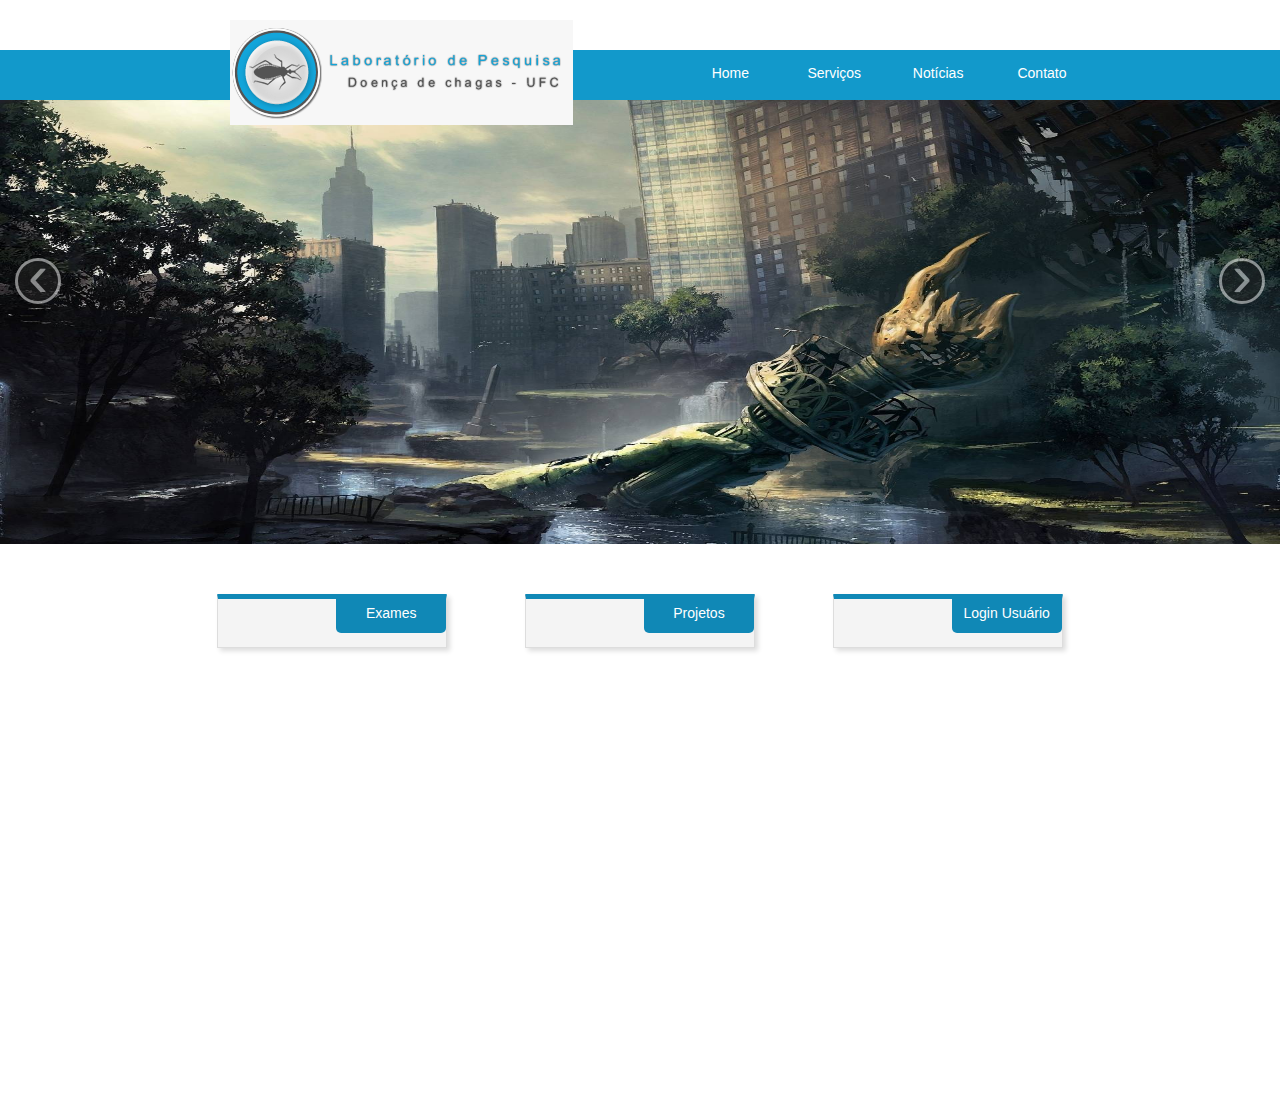
==== index.html @ e7988f27 "jehny-> Início Site LPD" ====
<!DOCTYPE html>
<html>
<head>
<meta http-equiv="Content-Type" content="text/html; charset=UTF-8">
<link href="css/bootstrap.css" rel="stylesheet" media="screen">
<link href="css/ldp.css" rel="stylesheet" media="screen">
<script src="js/jquery-2.0.3.min.js"></script>
<script src="js/bootstrap.min.js"></script>
<script src="js/ldp.js"></script>
</head>
<body>
	<div id="conteudo">
		<header>
			<div class="beforeHeader">
			
			</div>
			<div id="menu">
				<h1 class="logoTopo"><a href=""><img src="img/logo_LDP.png" alt="" /></a></h1>
				<ul class="inline">
					<li><a href="">Home</a></li>
					<li><a href="">Serviços</a></li>
					<li><a href="">Notícias</a></li>
					<li><a href="">Contato</a></li>
				</ul>
			</div>
		</header>
		<div id="banner" class="carousel slide">
			<!-- Itens de carousel -->
			<div class="carousel-inner">
			    <div class="active item">
			    	<img alt="Banner 1" src="img/img1.jpg">
			    </div>
			    <div class="item">
			    	<img alt="Banner 2" src="img/img2.jpg">
			    </div>
		    	<div class="item">
		    		<img alt="Banner 3" src="img/img3.jpg">
		    	</div>
		  	</div>
		  	<!-- Navegador do carousel -->
			  <a class="carousel-control left" href="#banner" data-slide="prev">&lsaquo;</a>
			  <a class="carousel-control right" href="#banner" data-slide="next">&rsaquo;</a>
		</div>
	    <div id="pagina">
	    	<div id="firstLine" class="row-fluid">
	    		<ul class="inline">
	    			<li class="span4"> 
	    				<div class="thumbnail">
	    					<div class="labelParticoes">
	    						<h5>Exames</h5>
	    					</div>
	    					
	    				</div> 
	    			</li>
	    			<li class="span4"> 
	    				<div class="thumbnail">
	    					<div class="labelParticoes">
	    						<h5>Projetos</h5>
	    					</div>
	    				</div> 
	    			</li>
	    			<li class="span4"> 
	    				<div class="thumbnail">
	    					<div class="labelParticoes">
	    						<h5>Login Usuário</h5>
	    					</div>
	    				</div>
	    			</li>
				</ul>
	    	</div>
	    	<div id="secondLine">
	    	
	    	</div>
	    	<div id="thirdLine">
	    	
	    	</div>
	    	
	    </div>
    </div>
</body>
</html>
---- css/ldp.css ----
@CHARSET "UTF-8";

html,body {
	padding: 0;
	margin: 0;
	height: 100%;
}

body {
	padding-bottom: 0;
	padding: 0;
	margin: 0;
}

#conteudo {
	position: relative;
	min-height: 100%;
}

#pagina {
	position: relative;
	height: 500px;
	width: 904px;
	margin: 50px auto;
	display: block;
}

.beforeHeader {
	height: 50px;
	top: 30px;
}

header {
	width: 100%;
	position: relative;
}

.logoTopo{
	margin-left: 18%;
	margin-top: -30px;
	position: absolute;
	overflow: hidden;
	z-index: 9999;
}

#menu {
	width: 100%;
	height: 50px;
	background: #1299CB;
	text-align: right;
}

#menu ul {
	height: 50px;
	width: 904px;
	margin: auto;
}

#menu li {
	height: 40px;
	width: 90px;
	text-align: center;
	padding-top: 13px;
}

#menu li a {
	color: white;
	padding: 15px 15px 20px 15px;
}

#menu li a:hover {
	text-decoration: none;
	background: #1088B6;
	height: 40px;
	width: 60px;
}

.setaMenu {
	background: url(../img/setaMenu.png) no-repeat center bottom;
}

#banner {
	width: 100%;
}

.carousel .item > img {
  height: 444px;
  width: 100%;
}

#firstLine .thumbnail{
	width: 220px;
	margin: auto;
	background-color: #F4F4F4;
	-webkit-border-radius: 1px;
	-moz-border-radius: 1px;
	border-radius: 1px;
	-webkit-box-shadow: 3px 3px 5px #DDDDDD;
	-moz-box-shadow: 3px 3px 5px #DDDDDD;
	box-shadow: 3px 3px 5px #DDDDDD;
	border-top: solid 5px #1088B6;
	overflow: hidden;
}

.labelParticoes{
	position: relative;
	float: right;
	background-color: #1088B6;
	margin: -10px -4px 10px 0px;
	-webkit-border-radius: 5px;
	-moz-border-radius: 5px;
	border-radius: 5px;
}

.labelParticoes h5{
	text-align: center;
	color: white;
	font-weight: normal;
	width: 90px;
	margin: 10px;
}

#secondLine {
	
}

#thirdLine {
	
}
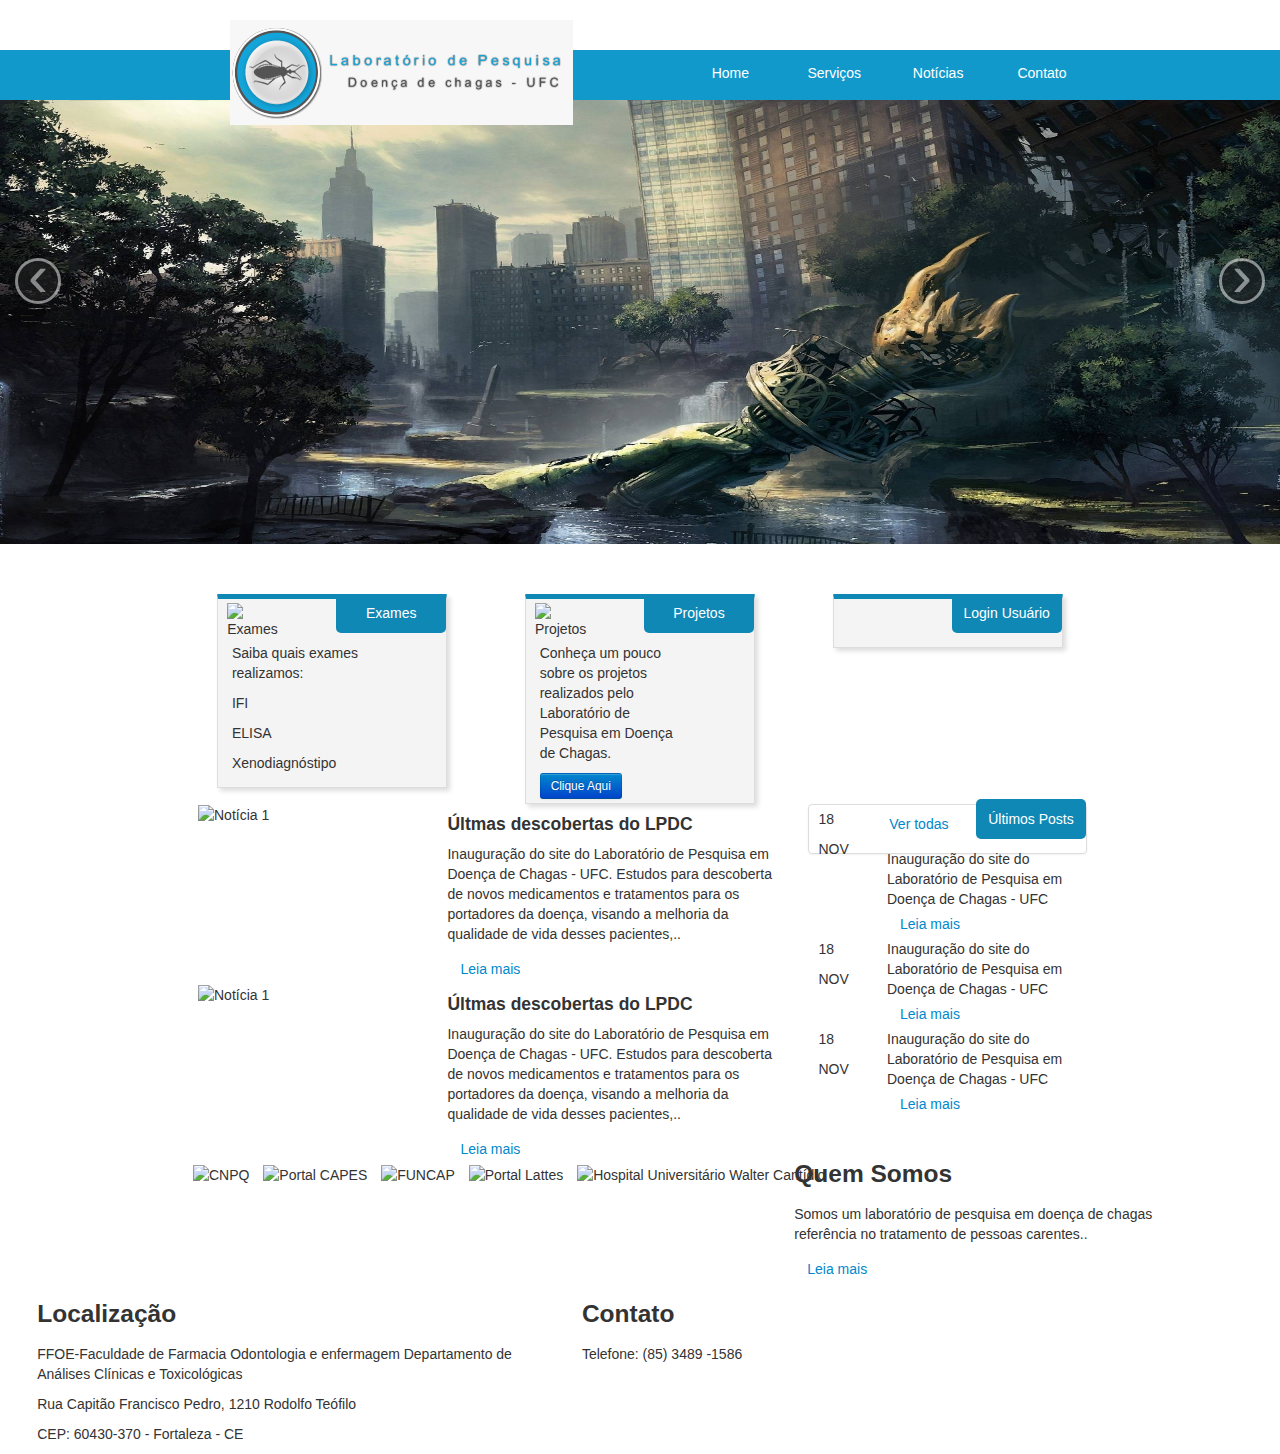
==== commit 9d62cdab: "jehny-> adicionando mais conteúdo" ====
--- a/index.html
+++ b/index.html
@@ -4,9 +4,13 @@
 <meta http-equiv="Content-Type" content="text/html; charset=UTF-8">
 <link href="css/bootstrap.css" rel="stylesheet" media="screen">
 <link href="css/ldp.css" rel="stylesheet" media="screen">
+<link href="css/fontes.css" rel="stylesheet" media="screen">
 <script src="js/jquery-2.0.3.min.js"></script>
 <script src="js/bootstrap.min.js"></script>
 <script src="js/ldp.js"></script>
+
+<link rel="shortcut icon" href="img/logo.png" />
+
 </head>
 <body>
 	<div id="conteudo">
@@ -49,7 +53,17 @@
 	    					<div class="labelParticoes">
 	    						<h5>Exames</h5>
 	    					</div>
-	    					
+	    					<div class="textoCaixas">
+	    						<ul class="inline">
+	    							<li class="span4"> <img src="img/img_exames.png" alt="Exames" title="Exames" /></li>
+	    							<li class="span8"> 
+	    								<p class="open_regular font13 colorTextGray">Saiba quais exames realizamos:</p>
+    									<p class="open_regular backgroudWhite font14 colorText">IFI</p>
+    									<p class="open_regular backgroudWhite font14 colorText">ELISA</p>
+    									<p class="open_regular backgroudWhite font14 colorText">Xenodiagnóstipo</p>
+	    							</li>
+	    						</ul>
+	    					</div>
 	    				</div> 
 	    			</li>
 	    			<li class="span4"> 
@@ -57,6 +71,15 @@
 	    					<div class="labelParticoes">
 	    						<h5>Projetos</h5>
 	    					</div>
+	    					<div class="textoCaixas">
+	    						<ul class="inline">
+	    							<li class="span4"> <img src="img/img_projeto.png" alt="Projetos" title="Projetos" /></li>
+	    							<li class="span8"> 
+										<p class="open_regular font13 colorTextGray">Conheça um pouco sobre os projetos realizados pelo Laboratório de Pesquisa em Doença de Chagas.</p>
+										<a href="#" class="btn btn-small btn-primary btnStyle">Clique Aqui</a>
+									</li>
+	    						</ul>
+	    					</div>
 	    				</div> 
 	    			</li>
 	    			<li class="span4"> 
@@ -68,14 +91,142 @@
 	    			</li>
 				</ul>
 	    	</div>
-	    	<div id="secondLine">
+	    	<div id="secondLine" class="row-fluid">
+	    		<ul class="inline">
+	    			<li	class="span8">
+	    				<ul class="inline ulInsideLi">
+	    					<li class="span5"> <img src="img/img_noticia1.png" alt="Notícia 1" title="Notícia 1" /></li>
+	    					<li class="span7"> 
+		    					<h4 class="open_light colorTexBlue">Últmas descobertas do LPDC</h4>
+								<p class="open_regular font12 colorTextGray"> Inauguração do site do Laboratório de Pesquisa em Doença 
+									de Chagas - UFC. Estudos para descoberta de novos medicamentos e 
+									tratamentos para os portadores da doença, visando a melhoria da qualidade 
+									de vida desses pacientes,..
+								</p>
+								<a href="#" class="btn btn-link linkStyle">Leia mais</a>
+							</li>
+						</ul>
+						<ul class="inline ulInsideLi">
+							<li class="span5"> <img src="img/img_noticia1.png" alt="Notícia 1" title="Notícia 1" /></li>
+	    					<li class="span7"> 
+		    					<h4 class="open_light colorTexBlue">Últmas descobertas do LPDC</h4>
+								<p class="open_regular font12 colorTextGray"> Inauguração do site do Laboratório de Pesquisa em Doença 
+									de Chagas - UFC. Estudos para descoberta de novos medicamentos e 
+									tratamentos para os portadores da doença, visando a melhoria da qualidade 
+									de vida desses pacientes,..
+								</p>
+								<a href="#" class="btn btn-link linkStyle">Leia mais</a>
+							</li>
+	    				</ul>
+					</li>
+	    			<li	class="span4"> 
+						<div class="thumbnail">
+	    					<div class="labelParticoes">
+	    						<h5>Últimos Posts</h5>
+	    					</div>
+	    					<div class="textoCaixas">
+		    					<ul class="inline ulPost">
+		    						<li class="span3">
+										<p class="backgroundBlueDark colorTextWhite open_regular font16 dataPostStyleDia">18</p>
+										<p class="backgroundBlueWhite colorTextWhite open_regular font16 dataPostStyleMes">NOV</p>
+									</li>
+		    						<li class="span9 open_regular font12 colorTextGray">
+		    							Inauguração do site do Laboratório de Pesquisa em Doença 
+		    							de Chagas - UFC
+		    							<a href="#" class="btn btn-link linkStylePost">Leia mais</a>
+		    						</li>
+		    					</ul>
+		    					
+		    					<ul class="inline ulPost">
+		    						<li class="span3">
+										<p class="backgroundBlueDark colorTextWhite open_regular font16 dataPostStyleDia">18</p>
+										<p class="backgroundBlueWhite colorTextWhite open_regular font16 dataPostStyleMes">NOV</p>
+									</li>
+		    						<li class="span9 open_regular font12 colorTextGray">
+		    							Inauguração do site do Laboratório de Pesquisa em Doença 
+		    							de Chagas - UFC
+		    							<a href="#" class="btn btn-link linkStylePost">Leia mais</a>
+		    						</li>
+		    					</ul>
+		    					
+		    					<ul class="inline ulPost">
+		    						<li class="span3">
+										<p class="backgroundBlueDark colorTextWhite open_regular font16 dataPostStyleDia">18</p>
+										<p class="backgroundBlueWhite colorTextWhite open_regular font16 dataPostStyleMes">NOV</p>
+									</li>
+		    						<li class="span9 open_regular font12 colorTextGray">
+		    							Inauguração do site do Laboratório de Pesquisa em Doença 
+		    							de Chagas - UFC
+		    							<a href="#" class="btn btn-link linkStylePost">Leia mais</a>
+		    						</li>
+		    					</ul>
+		    					
+		    					<p> <a href="#" class="btn btn-link linkStylePost">Ver todas</a> </p>
+	    					</div>
+	    				</div>
+					</li>
+	    			
+	    		</ul>
+	    	</div>
+	    	<div id="carrosel">
+	    		<ul class="inline">
+	    			<li><img src="img/cnpq.png" alt="CNPQ" title="CNPQ" /></li>
+	    			<li><img src="img/portal_capes.png" alt="Portal CAPES" title="Portal CAPES" /></li>
+	    			<li><img src="img/funcap.png" alt="FUNCAP" title="FUNCAP" /></li>
+	    			<li><img src="img/lattes.png" alt="Portal Lattes" title="Portal Lattes" /></li>
+	    			<li><img src="img/ufc_hospital.png" alt="Hospital Universitário Walter Cantídio" title="Hospital Universitário Walter Cantídio" /></li>
+	    		</ul>
+	    	</div>
+	    </div>  <!-- Fim da Div de Página -->
+	    
+	    <footer>
+	    	<div class="dadosFooter row-fluid">
+	    		<ul class="inline">
+		    		<li class="span4 arrow-left">
+		    			<ul class="inline">
+		    				<li class="span12 liInside">
+		    					<h3 class="open_semibold font20">Quem Somos</h3>
+				    			<p class="colorTextGrayDark open_regular font12">
+				    				Somos um laboratório de pesquisa em doença de chagas referência 
+				    				no tratamento de pessoas carentes..
+				    			</p>
+				    			<a href="#" class="btn btn-link linkStyleFooter font12">Leia mais</a>
+		    				</li>
+		    			</ul>
+					</li>
+		    		<li class="span5 arrow-left"> 
+		    			<ul class="inline">
+		    				<li class="span12 liInside2">
+		    					<h3 class="open_semibold font20">Localização</h3>
+				    			<p class="colorTextGrayDark open_regular font12">
+				    				FFOE-Faculdade de Farmacia Odontologia e enfermagem 
+				    				Departamento de Análises Clínicas e Toxicológicas
+				    			</p>
+				    			
+				    			<p class="colorTextGrayDark open_regular font12">
+				    				Rua Capitão Francisco Pedro, 1210 Rodolfo Teófilo
+				    			</p>
+				    			<p class="colorTextGrayDark open_regular font12">
+				    				CEP: 60430-370 - Fortaleza - CE 
+				    			</p>
+		    				</li>
+		    			</ul>
+		    		</li>
+		    		<li class="span3">
+		    			<ul class="inline">
+		    				<li class="span12 liInside3">
+		    					<h3 class="open_semibold font20">Contato </h3>
+								<p class="colorTextGrayDark open_regular font12">
+									Telefone: (85) 3489 -1586
+								</p>
+		    				</li>
+		    			</ul>
+					</li>
+		    	
+		    	</ul>
+	    	</div>
 	    	
-	    	</div>
-	    	<div id="thirdLine">
-	    	
-	    	</div>
-	    	
-	    </div>
-    </div>
+	    </footer>
+    </div> <!-- Fim da Div de Conteúdo -->
 </body>
 </html>--- a/css/fontes.css
+++ b/css/fontes.css
@@ -0,0 +1 @@
+@CHARSET "UTF-8";
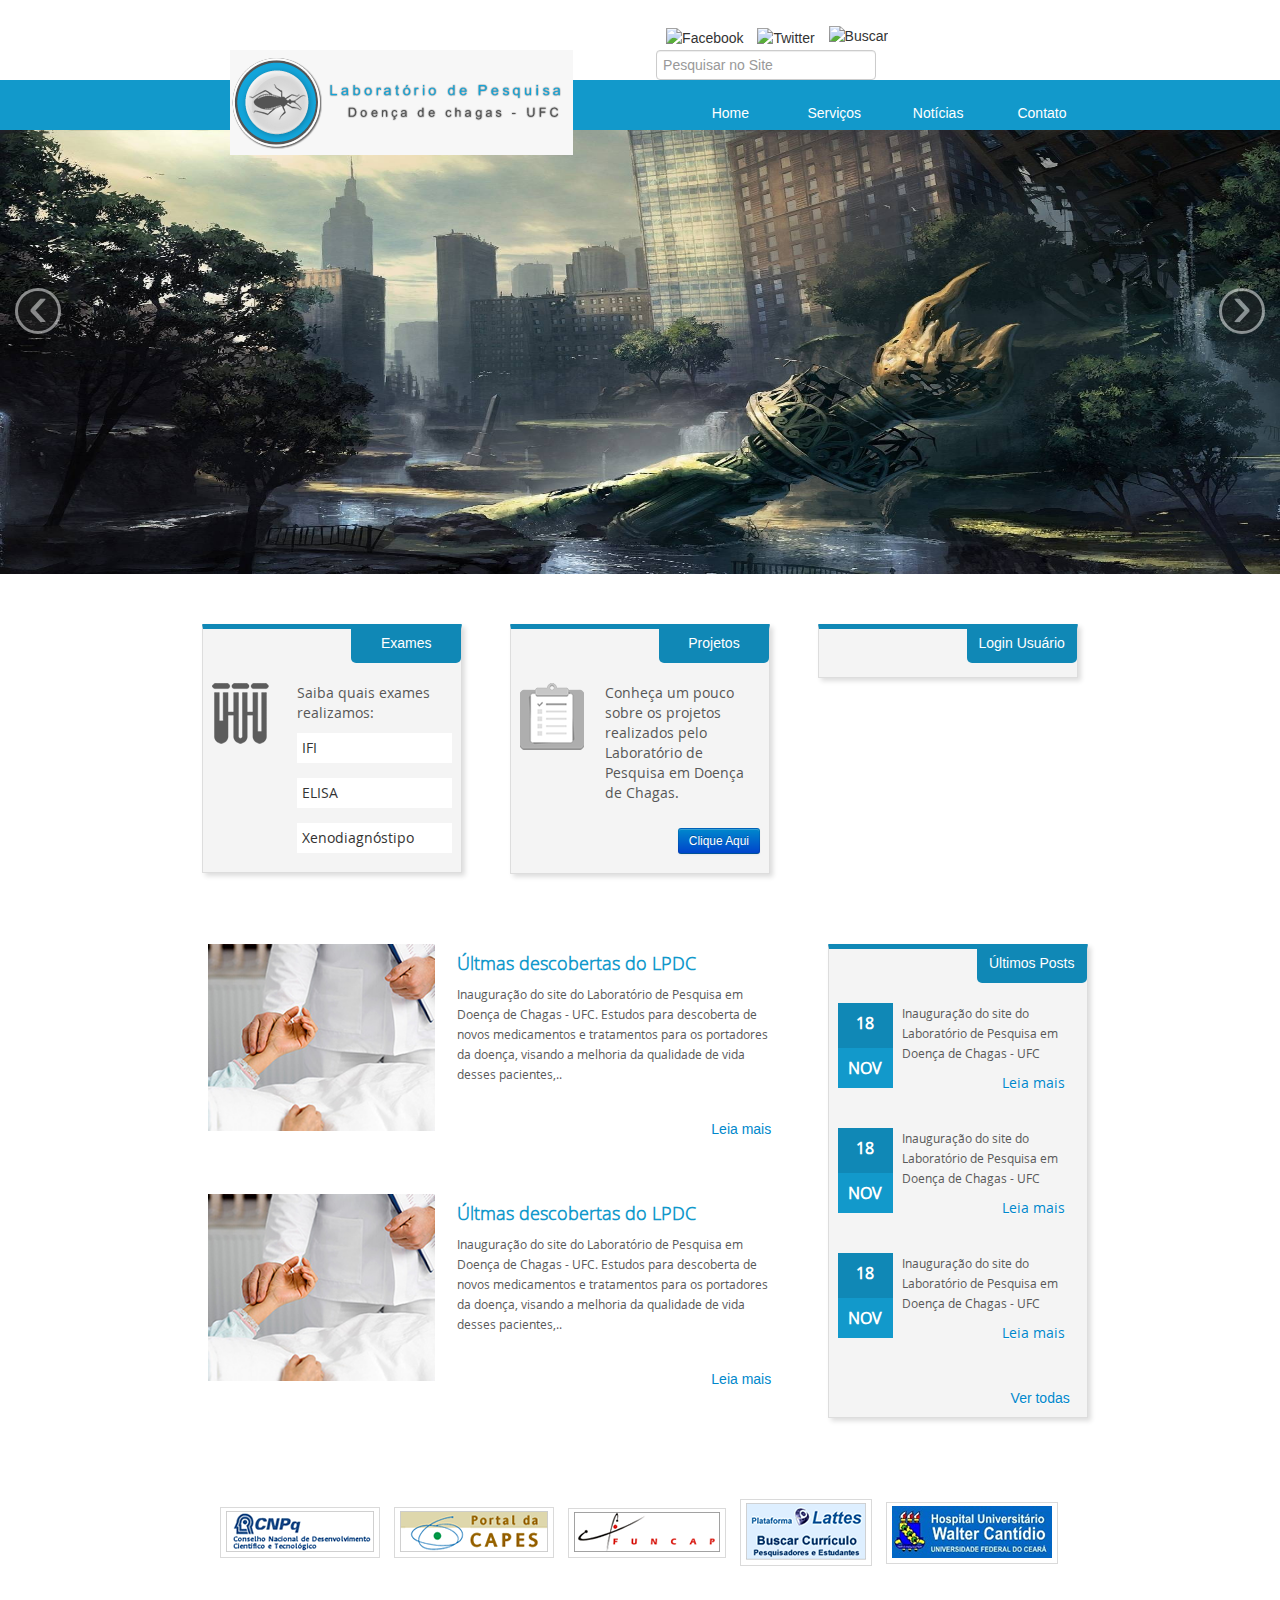
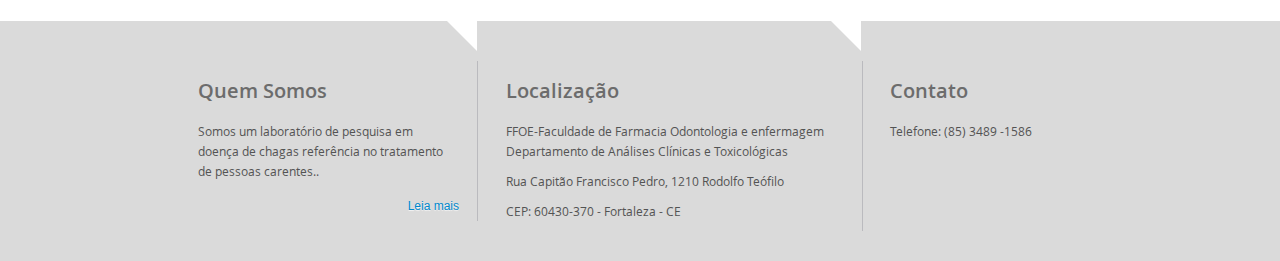
==== commit b89f9109: "Jehny-> Teminando fase estática" ====
--- a/index.html
+++ b/index.html
@@ -16,7 +16,17 @@
 	<div id="conteudo">
 		<header>
 			<div class="beforeHeader">
-			
+				<div id="redeSociais" class="row-fluid">
+					<ul class="inline">
+						<li class="span6"></li>
+						<li class="span6 searchLi">
+							<img src="img/face.png" alt="Facebook" title="Facebook" class="social" />
+							<img src="img/twitter.png" alt="Twitter" title="Twitter" class="social" />
+							<img src="img/search.png" alt="Buscar" title="Buscar" class="searchImg" />
+							<input type="text" placeholder="Pesquisar no Site">
+						</li>
+					</ul>
+				</div>
 			</div>
 			<div id="menu">
 				<h1 class="logoTopo"><a href=""><img src="img/logo_LDP.png" alt="" /></a></h1>
--- a/css/ldp.css
+++ b/css/ldp.css
@@ -19,7 +19,6 @@
 
 #pagina {
 	position: relative;
-	height: 500px;
 	width: 904px;
 	margin: 50px auto;
 	display: block;
@@ -28,6 +27,30 @@
 .beforeHeader {
 	height: 50px;
 	top: 30px;
+	margin-top: 30px;
+	width: 82%;
+}
+.social {
+	width: 33px !important;
+	margin-left: 10px !important;
+	margin-top: -7px;
+}
+
+.searchLi{
+	margin-left: 10px !important;
+}
+
+.searchImg {
+	height: 30px;
+	margin-top: -10px;
+	margin-right: -5px;
+	margin-left: 10px;
+}
+
+#redeSociais {
+	position: relative;
+	float: right;
+	width: 800px;
 }
 
 header {
@@ -89,7 +112,7 @@
 }
 
 #firstLine .thumbnail{
-	width: 220px;
+	width: 250px;
 	margin: auto;
 	background-color: #F4F4F4;
 	-webkit-border-radius: 1px;
@@ -120,10 +143,169 @@
 	margin: 10px;
 }
 
+.textoCaixas {
+	margin-top: 50px;
+}
+
+.col1{
+	
+}
+
+.col2{
+	
+}
+
 #secondLine {
-	
+	margin-top: 70px;
+	margin-left: 10px;
+	margin-bottom: 50px;
+}
+
+#secondLine .thumbnail{
+	width: 250px;
+	margin: auto;
+	background-color: #F4F4F4;
+	-webkit-border-radius: 1px;
+	-moz-border-radius: 1px;
+	border-radius: 1px;
+	-webkit-box-shadow: 3px 3px 5px #DDDDDD;
+	-moz-box-shadow: 3px 3px 5px #DDDDDD;
+	box-shadow: 3px 3px 5px #DDDDDD;
+	border-top: solid 5px #1088B6;
+	overflow: hidden;
 }
 
 #thirdLine {
 	
+}
+
+/* Classes auxiliares */
+.backgroudWhite {
+	background-color: white;
+	padding: 5px;
+	margin-bottom: 15px;
+}
+
+.backgroundBlueWhite {
+	background-color: #1299CB;
+}
+
+.backgroundBlueDark {
+	background-color: #1088B6;
+}
+
+.btnStyle {
+	margin-bottom: 15px;
+	margin-top: 15px;
+	float: right;
+}
+
+.linkStyle {
+	float: right;
+	margin-top: 20px;
+}
+
+.linkStylePost {
+	float: right;
+	margin-top: 5px;
+}
+
+.ulInsideLi {
+	margin-bottom: 50px;
+	overflow: hidden;
+}
+
+.dataPostStyleDia {
+	text-align: center;
+	font-weight: bold;
+	height: 35px;
+	padding-top: 10px;
+	width: 55px;
+}
+
+.dataPostStyleMes {
+	text-align: center;
+	font-weight: bold;
+	height: 30px;
+	padding-top: 10px;
+	margin-top: -10px;
+	width: 55px;
+}
+
+.ulPost {
+	margin-bottom: 30px;
+	overflow: hidden;
+}
+
+#carrosel {
+	margin: auto;
+	width: 850px;
+}
+
+#carrosel li {
+	border: solid 1px #DADADA;
+	margin: 5px;
+}
+
+#carrosel li img {
+	margin-top: 3px;
+	margin-bottom: 5px;
+}
+
+
+footer {
+	background-color: #DADADA;
+	min-height: 240px; 
+}
+
+.dadosFooter {
+	width: 904px;
+	margin: auto;
+}
+
+.dadosFooter h3 {
+	color: #6C6C6C;
+	background-color: #DADADA;
+	font-weight: normal;
+}
+
+.liInside {
+	width: 285px !important;
+	border-right: solid 1px #BABABE;
+	margin-top: 40px;
+}
+
+.liInside p {
+	padding-right: 25px;
+}
+
+.liInside2 {
+	width: 362px !important;
+	border-right: solid 1px #BABABE;
+	margin-top: 40px;
+}
+
+.liInside2 p {
+	padding-right: 25px;
+}
+
+.liInside3 {
+	width: 285px !important;
+	margin-top: 40px;
+}
+
+.liInside3 p {
+	padding-right: 25px;
+}
+
+.linkStyleFooter {
+	float: right;
+}
+
+.arrow-left {
+	width: 0; 
+	height: 0; 
+	border-bottom: 30px solid transparent; 
+	border-right: 30px solid white; 
+	background-color: #DADADA;
 }--- a/css/fontes.css
+++ b/css/fontes.css
@@ -1 +1,93 @@
 @CHARSET "UTF-8";
+@font-face {
+    font-family: 'open_sansregular';
+    src: url('OpenSans-Regular-webfont.eot');
+    src: url('OpenSans-Regular-webfont.eot?#iefix') format('embedded-opentype'),
+         url('OpenSans-Regular-webfont.woff') format('woff'),
+         url('OpenSans-Regular-webfont.ttf') format('truetype'),
+         url('OpenSans-Regular-webfont.svg#open_sansregular') format('svg');
+    font-weight: normal;
+    font-style: normal;
+
+}
+
+@font-face {
+    font-family: 'open_sanslight';
+    src: url('OpenSans-Light-webfont.eot');
+    src: url('OpenSans-Light-webfont.eot?#iefix') format('embedded-opentype'),
+         url('OpenSans-Light-webfont.woff') format('woff'),
+         url('OpenSans-Light-webfont.ttf') format('truetype'),
+         url('OpenSans-Light-webfont.svg#open_sanslight') format('svg');
+    font-weight: normal;
+    font-style: normal;
+
+}
+
+@font-face {
+    font-family: 'open_sanssemibold';
+    src: url('OpenSans-Semibold-webfont.eot');
+    src: url('OpenSans-Semibold-webfont.eot?#iefix') format('embedded-opentype'),
+         url('OpenSans-Semibold-webfont.woff') format('woff'),
+         url('OpenSans-Semibold-webfont.ttf') format('truetype'),
+         url('OpenSans-Semibold-webfont.svg#open_sanssemibold') format('svg');
+    font-weight: normal;
+    font-style: normal;
+
+}
+
+/* Classe para Fontes */
+
+.open_regular {
+	font-family: 'open_sansregular';
+}
+
+.open_light {
+	font-family: 'open_sanslight';
+}
+
+.open_semibold {
+	font-family: 'open_sanssemibold';
+}
+
+.font12 {
+	font-size: 12px;
+}
+
+.font14 {
+	font-size: 14px;
+}
+
+.font13 {
+	font-size: 13.54px;
+}
+
+.font16 {
+	font-size: 16px;
+}
+
+.font18 {
+	font-size: 18px;
+}
+
+.font20 {
+	font-size: 20px;
+}
+
+.colorTextGray {
+	color: #585858;
+}
+
+.colorTextGrayDark {
+	color: #535353;
+}
+
+.colorTexBlue {
+	color: #1299CB;
+}
+
+.colorTextWhite{
+	color: white;
+}
+
+
+/* Fim Classe para Fontes */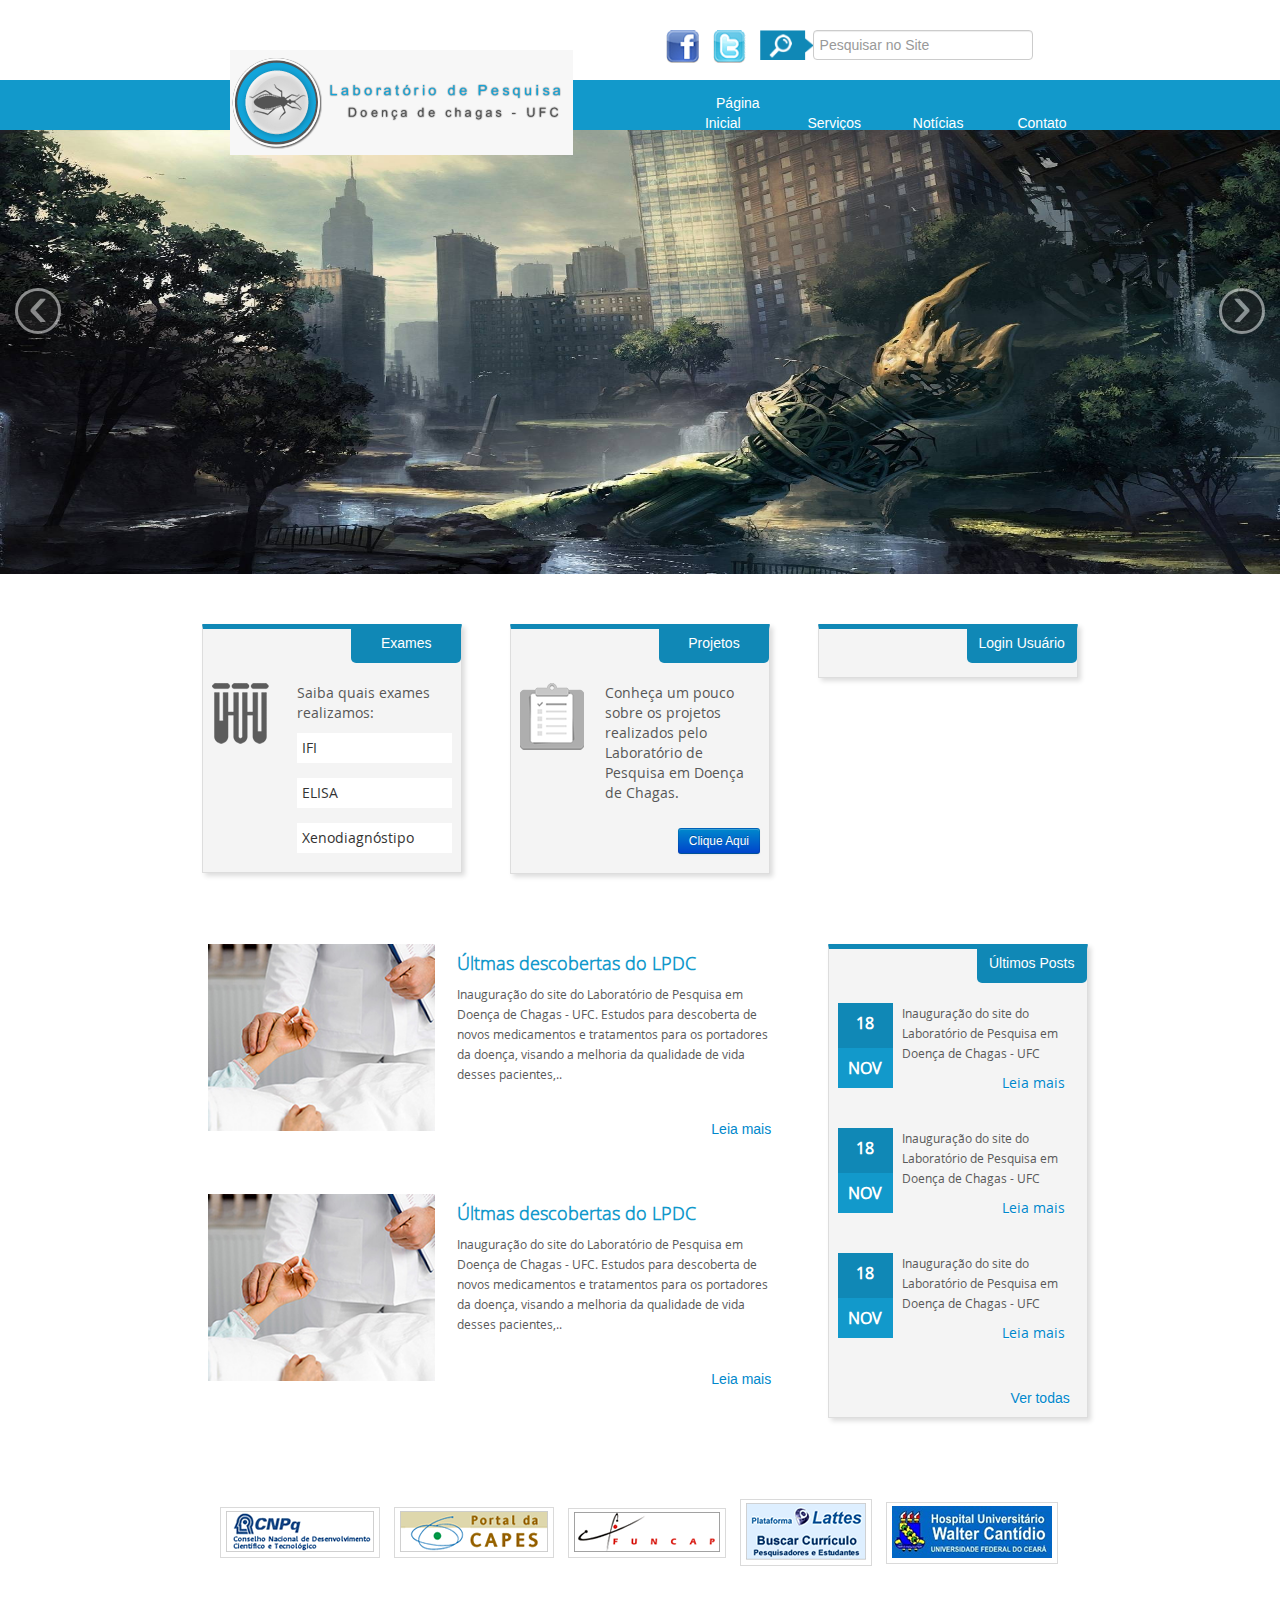
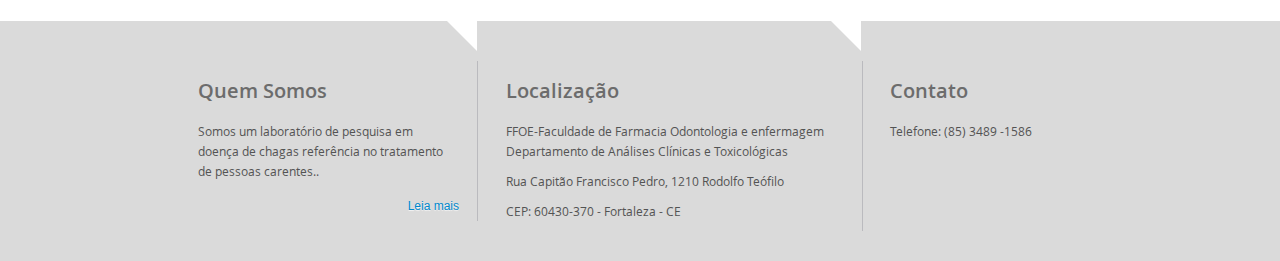
==== commit ad11ba0d: "index modificado" ====
--- a/index.html
+++ b/index.html
@@ -31,7 +31,7 @@
 			<div id="menu">
 				<h1 class="logoTopo"><a href=""><img src="img/logo_LDP.png" alt="" /></a></h1>
 				<ul class="inline">
-					<li><a href="">Home</a></li>
+					<li><a href="">Página Inicial</a></li>
 					<li><a href="">Serviços</a></li>
 					<li><a href="">Notícias</a></li>
 					<li><a href="">Contato</a></li>
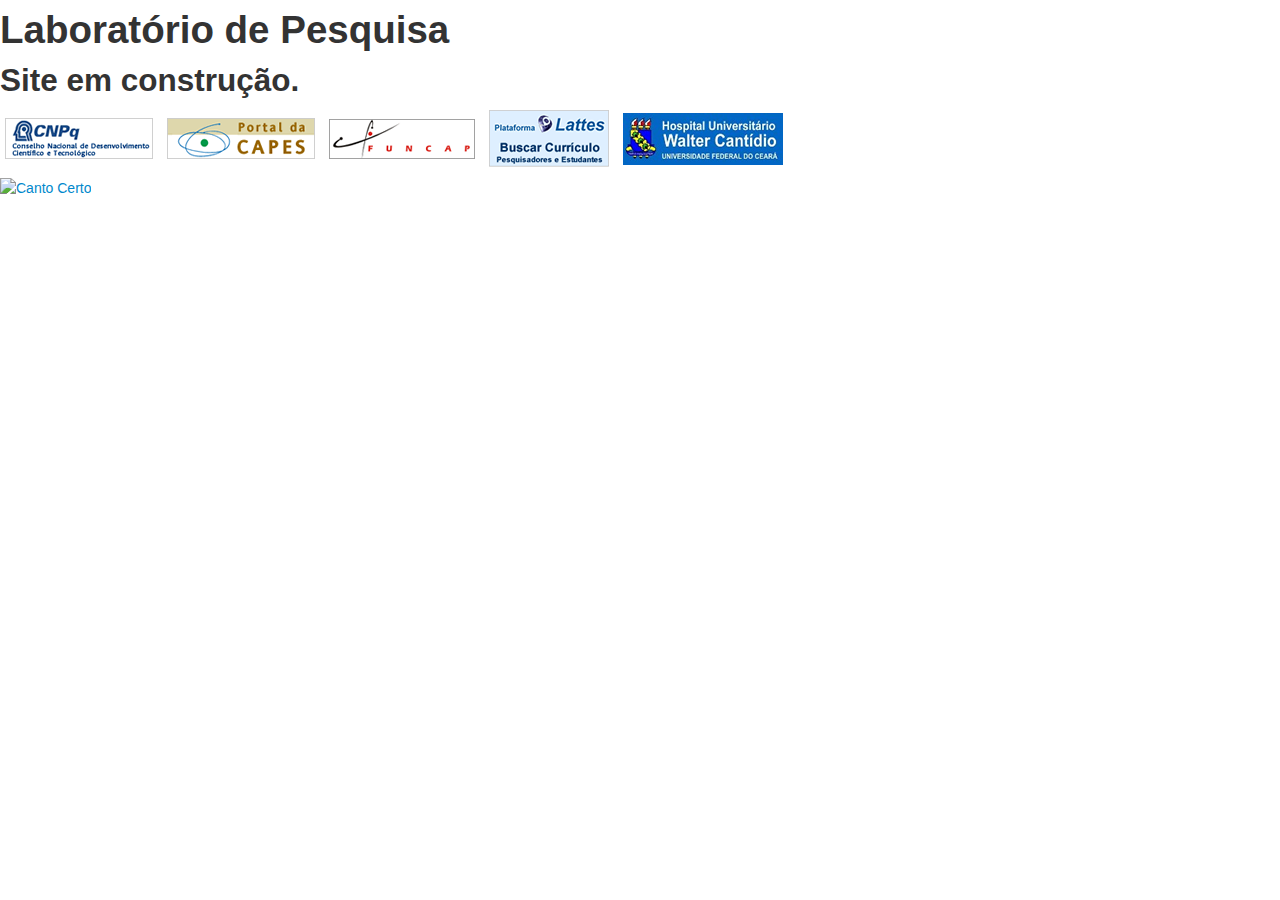
==== commit a21a246b: "Página de manutenção" ====
--- a/index.html
+++ b/index.html
@@ -1,242 +1,35 @@
 <!DOCTYPE html>
-<html>
 <head>
-<meta http-equiv="Content-Type" content="text/html; charset=UTF-8">
+<meta charset="utf-8">
 <link href="css/bootstrap.css" rel="stylesheet" media="screen">
-<link href="css/ldp.css" rel="stylesheet" media="screen">
-<link href="css/fontes.css" rel="stylesheet" media="screen">
-<script src="js/jquery-2.0.3.min.js"></script>
-<script src="js/bootstrap.min.js"></script>
-<script src="js/ldp.js"></script>
+<link rel="stylesheet" href="css/manutencao.css" type="text/css" />
+<title>LPDC - Em construção</title>
+<link rel="shortcut icon" href="img/logo.png" />
+<link rel="shortcut icon" href="img/logo.png" type="image/x-icon" />
+<link rel="icon" type="image/ico" href="img/logo.png" />
+</head>
 
-<link rel="shortcut icon" href="img/logo.png" />
-
-</head>
 <body>
-	<div id="conteudo">
-		<header>
-			<div class="beforeHeader">
-				<div id="redeSociais" class="row-fluid">
-					<ul class="inline">
-						<li class="span6"></li>
-						<li class="span6 searchLi">
-							<img src="img/face.png" alt="Facebook" title="Facebook" class="social" />
-							<img src="img/twitter.png" alt="Twitter" title="Twitter" class="social" />
-							<img src="img/search.png" alt="Buscar" title="Buscar" class="searchImg" />
-							<input type="text" placeholder="Pesquisar no Site">
-						</li>
-					</ul>
-				</div>
-			</div>
-			<div id="menu">
-				<h1 class="logoTopo"><a href=""><img src="img/logo_LDP.png" alt="" /></a></h1>
-				<ul class="inline">
-					<li><a href="">Página Inicial</a></li>
-					<li><a href="">Serviços</a></li>
-					<li><a href="">Notícias</a></li>
-					<li><a href="">Contato</a></li>
-				</ul>
-			</div>
-		</header>
-		<div id="banner" class="carousel slide">
-			<!-- Itens de carousel -->
-			<div class="carousel-inner">
-			    <div class="active item">
-			    	<img alt="Banner 1" src="img/img1.jpg">
-			    </div>
-			    <div class="item">
-			    	<img alt="Banner 2" src="img/img2.jpg">
-			    </div>
-		    	<div class="item">
-		    		<img alt="Banner 3" src="img/img3.jpg">
-		    	</div>
-		  	</div>
-		  	<!-- Navegador do carousel -->
-			  <a class="carousel-control left" href="#banner" data-slide="prev">&lsaquo;</a>
-			  <a class="carousel-control right" href="#banner" data-slide="next">&rsaquo;</a>
+	<div id="pagina">
+		<div id="breve">
+			<h1>Laboratório de Pesquisa</h1>
+			<h2>
+				Site em construção.
+			</h2>
 		</div>
-	    <div id="pagina">
-	    	<div id="firstLine" class="row-fluid">
-	    		<ul class="inline">
-	    			<li class="span4"> 
-	    				<div class="thumbnail">
-	    					<div class="labelParticoes">
-	    						<h5>Exames</h5>
-	    					</div>
-	    					<div class="textoCaixas">
-	    						<ul class="inline">
-	    							<li class="span4"> <img src="img/img_exames.png" alt="Exames" title="Exames" /></li>
-	    							<li class="span8"> 
-	    								<p class="open_regular font13 colorTextGray">Saiba quais exames realizamos:</p>
-    									<p class="open_regular backgroudWhite font14 colorText">IFI</p>
-    									<p class="open_regular backgroudWhite font14 colorText">ELISA</p>
-    									<p class="open_regular backgroudWhite font14 colorText">Xenodiagnóstipo</p>
-	    							</li>
-	    						</ul>
-	    					</div>
-	    				</div> 
-	    			</li>
-	    			<li class="span4"> 
-	    				<div class="thumbnail">
-	    					<div class="labelParticoes">
-	    						<h5>Projetos</h5>
-	    					</div>
-	    					<div class="textoCaixas">
-	    						<ul class="inline">
-	    							<li class="span4"> <img src="img/img_projeto.png" alt="Projetos" title="Projetos" /></li>
-	    							<li class="span8"> 
-										<p class="open_regular font13 colorTextGray">Conheça um pouco sobre os projetos realizados pelo Laboratório de Pesquisa em Doença de Chagas.</p>
-										<a href="#" class="btn btn-small btn-primary btnStyle">Clique Aqui</a>
-									</li>
-	    						</ul>
-	    					</div>
-	    				</div> 
-	    			</li>
-	    			<li class="span4"> 
-	    				<div class="thumbnail">
-	    					<div class="labelParticoes">
-	    						<h5>Login Usuário</h5>
-	    					</div>
-	    				</div>
-	    			</li>
-				</ul>
-	    	</div>
-	    	<div id="secondLine" class="row-fluid">
-	    		<ul class="inline">
-	    			<li	class="span8">
-	    				<ul class="inline ulInsideLi">
-	    					<li class="span5"> <img src="img/img_noticia1.png" alt="Notícia 1" title="Notícia 1" /></li>
-	    					<li class="span7"> 
-		    					<h4 class="open_light colorTexBlue">Últmas descobertas do LPDC</h4>
-								<p class="open_regular font12 colorTextGray"> Inauguração do site do Laboratório de Pesquisa em Doença 
-									de Chagas - UFC. Estudos para descoberta de novos medicamentos e 
-									tratamentos para os portadores da doença, visando a melhoria da qualidade 
-									de vida desses pacientes,..
-								</p>
-								<a href="#" class="btn btn-link linkStyle">Leia mais</a>
-							</li>
-						</ul>
-						<ul class="inline ulInsideLi">
-							<li class="span5"> <img src="img/img_noticia1.png" alt="Notícia 1" title="Notícia 1" /></li>
-	    					<li class="span7"> 
-		    					<h4 class="open_light colorTexBlue">Últmas descobertas do LPDC</h4>
-								<p class="open_regular font12 colorTextGray"> Inauguração do site do Laboratório de Pesquisa em Doença 
-									de Chagas - UFC. Estudos para descoberta de novos medicamentos e 
-									tratamentos para os portadores da doença, visando a melhoria da qualidade 
-									de vida desses pacientes,..
-								</p>
-								<a href="#" class="btn btn-link linkStyle">Leia mais</a>
-							</li>
-	    				</ul>
-					</li>
-	    			<li	class="span4"> 
-						<div class="thumbnail">
-	    					<div class="labelParticoes">
-	    						<h5>Últimos Posts</h5>
-	    					</div>
-	    					<div class="textoCaixas">
-		    					<ul class="inline ulPost">
-		    						<li class="span3">
-										<p class="backgroundBlueDark colorTextWhite open_regular font16 dataPostStyleDia">18</p>
-										<p class="backgroundBlueWhite colorTextWhite open_regular font16 dataPostStyleMes">NOV</p>
-									</li>
-		    						<li class="span9 open_regular font12 colorTextGray">
-		    							Inauguração do site do Laboratório de Pesquisa em Doença 
-		    							de Chagas - UFC
-		    							<a href="#" class="btn btn-link linkStylePost">Leia mais</a>
-		    						</li>
-		    					</ul>
-		    					
-		    					<ul class="inline ulPost">
-		    						<li class="span3">
-										<p class="backgroundBlueDark colorTextWhite open_regular font16 dataPostStyleDia">18</p>
-										<p class="backgroundBlueWhite colorTextWhite open_regular font16 dataPostStyleMes">NOV</p>
-									</li>
-		    						<li class="span9 open_regular font12 colorTextGray">
-		    							Inauguração do site do Laboratório de Pesquisa em Doença 
-		    							de Chagas - UFC
-		    							<a href="#" class="btn btn-link linkStylePost">Leia mais</a>
-		    						</li>
-		    					</ul>
-		    					
-		    					<ul class="inline ulPost">
-		    						<li class="span3">
-										<p class="backgroundBlueDark colorTextWhite open_regular font16 dataPostStyleDia">18</p>
-										<p class="backgroundBlueWhite colorTextWhite open_regular font16 dataPostStyleMes">NOV</p>
-									</li>
-		    						<li class="span9 open_regular font12 colorTextGray">
-		    							Inauguração do site do Laboratório de Pesquisa em Doença 
-		    							de Chagas - UFC
-		    							<a href="#" class="btn btn-link linkStylePost">Leia mais</a>
-		    						</li>
-		    					</ul>
-		    					
-		    					<p> <a href="#" class="btn btn-link linkStylePost">Ver todas</a> </p>
-	    					</div>
-	    				</div>
-					</li>
-	    			
-	    		</ul>
-	    	</div>
-	    	<div id="carrosel">
-	    		<ul class="inline">
-	    			<li><img src="img/cnpq.png" alt="CNPQ" title="CNPQ" /></li>
-	    			<li><img src="img/portal_capes.png" alt="Portal CAPES" title="Portal CAPES" /></li>
-	    			<li><img src="img/funcap.png" alt="FUNCAP" title="FUNCAP" /></li>
-	    			<li><img src="img/lattes.png" alt="Portal Lattes" title="Portal Lattes" /></li>
-	    			<li><img src="img/ufc_hospital.png" alt="Hospital Universitário Walter Cantídio" title="Hospital Universitário Walter Cantídio" /></li>
-	    		</ul>
-	    	</div>
-	    </div>  <!-- Fim da Div de Página -->
-	    
-	    <footer>
-	    	<div class="dadosFooter row-fluid">
-	    		<ul class="inline">
-		    		<li class="span4 arrow-left">
-		    			<ul class="inline">
-		    				<li class="span12 liInside">
-		    					<h3 class="open_semibold font20">Quem Somos</h3>
-				    			<p class="colorTextGrayDark open_regular font12">
-				    				Somos um laboratório de pesquisa em doença de chagas referência 
-				    				no tratamento de pessoas carentes..
-				    			</p>
-				    			<a href="#" class="btn btn-link linkStyleFooter font12">Leia mais</a>
-		    				</li>
-		    			</ul>
-					</li>
-		    		<li class="span5 arrow-left"> 
-		    			<ul class="inline">
-		    				<li class="span12 liInside2">
-		    					<h3 class="open_semibold font20">Localização</h3>
-				    			<p class="colorTextGrayDark open_regular font12">
-				    				FFOE-Faculdade de Farmacia Odontologia e enfermagem 
-				    				Departamento de Análises Clínicas e Toxicológicas
-				    			</p>
-				    			
-				    			<p class="colorTextGrayDark open_regular font12">
-				    				Rua Capitão Francisco Pedro, 1210 Rodolfo Teófilo
-				    			</p>
-				    			<p class="colorTextGrayDark open_regular font12">
-				    				CEP: 60430-370 - Fortaleza - CE 
-				    			</p>
-		    				</li>
-		    			</ul>
-		    		</li>
-		    		<li class="span3">
-		    			<ul class="inline">
-		    				<li class="span12 liInside3">
-		    					<h3 class="open_semibold font20">Contato </h3>
-								<p class="colorTextGrayDark open_regular font12">
-									Telefone: (85) 3489 -1586
-								</p>
-		    				</li>
-		    			</ul>
-					</li>
-		    	
-		    	</ul>
-	    	</div>
-	    	
-	    </footer>
-    </div> <!-- Fim da Div de Conteúdo -->
+		
+		<section id="carrosel">
+    		<ul class="inline">
+    			<li><img src="img/cnpq.png" alt="CNPQ" title="CNPQ" /></li>
+    			<li><img src="img/portal_capes.png" alt="Portal CAPES" title="Portal CAPES" /></li>
+    			<li><img src="img/funcap.png" alt="FUNCAP" title="FUNCAP" /></li>
+    			<li><img src="img/lattes.png" alt="Portal Lattes" title="Portal Lattes" /></li>
+    			<li><img src="img/ufc_hospital.png" alt="Hospital Universitário Walter Cantídio" title="Hospital Universitário Walter Cantídio" /></li>
+    		</ul>
+    	</section>
+		<section class="byCC">
+			<p><a href="http://www.cantocerto.com.br"><img src="img/cantoCerto-simboloP.png" alt="Canto Certo" title="Canto Certo"/></a></p>
+		</section>
+	</div>
 </body>
-</html>+</html>
